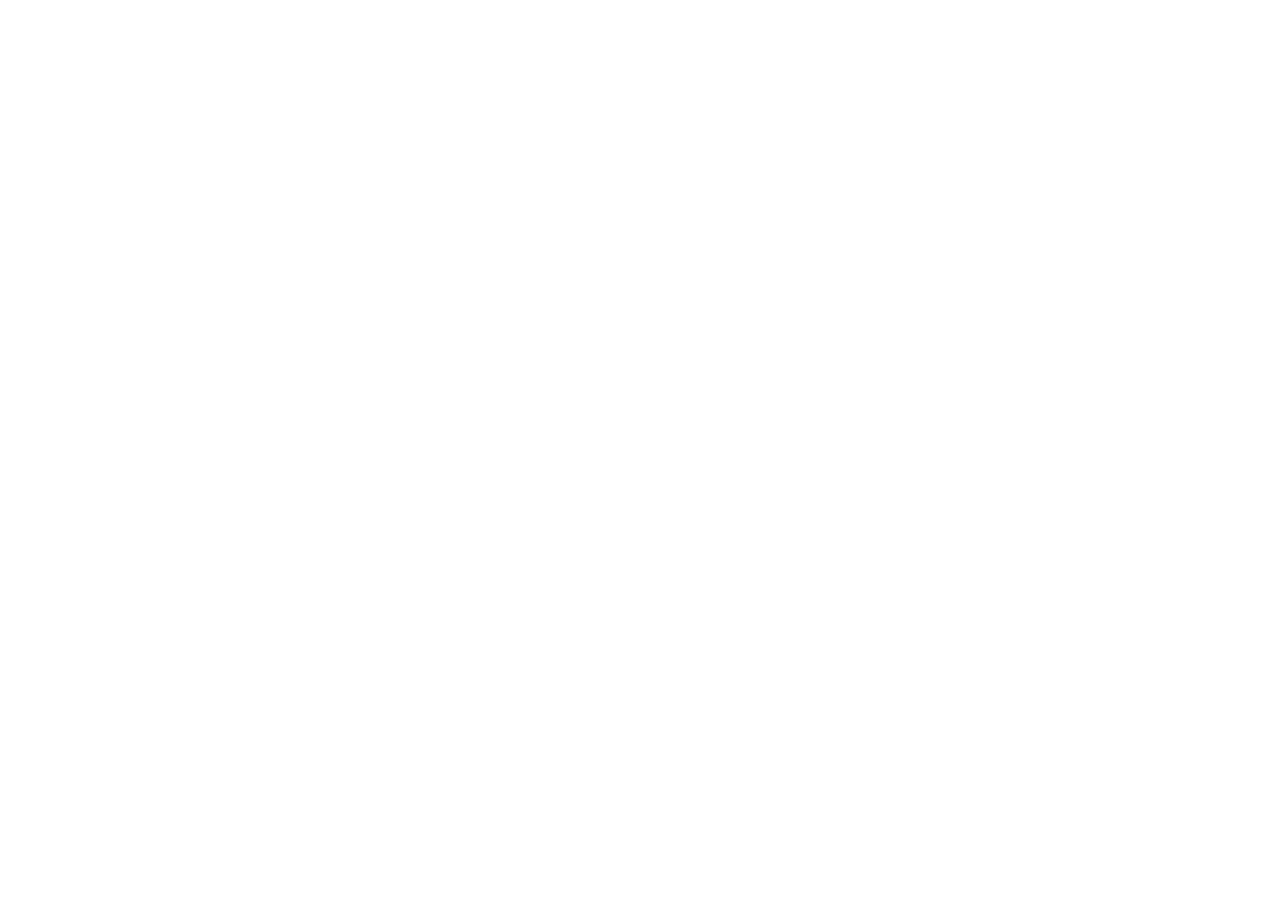
==== file.html @ 26b3627d "first commit" ====
<!DOCTYPE html>
<html lang="en">
  <head>
    <meta charset="UTF-8" />
    <meta name="viewport" content="width=device-width, initial-scale=1.0" />
    <title>Document</title>
  </head>
  <body></body>
</html>
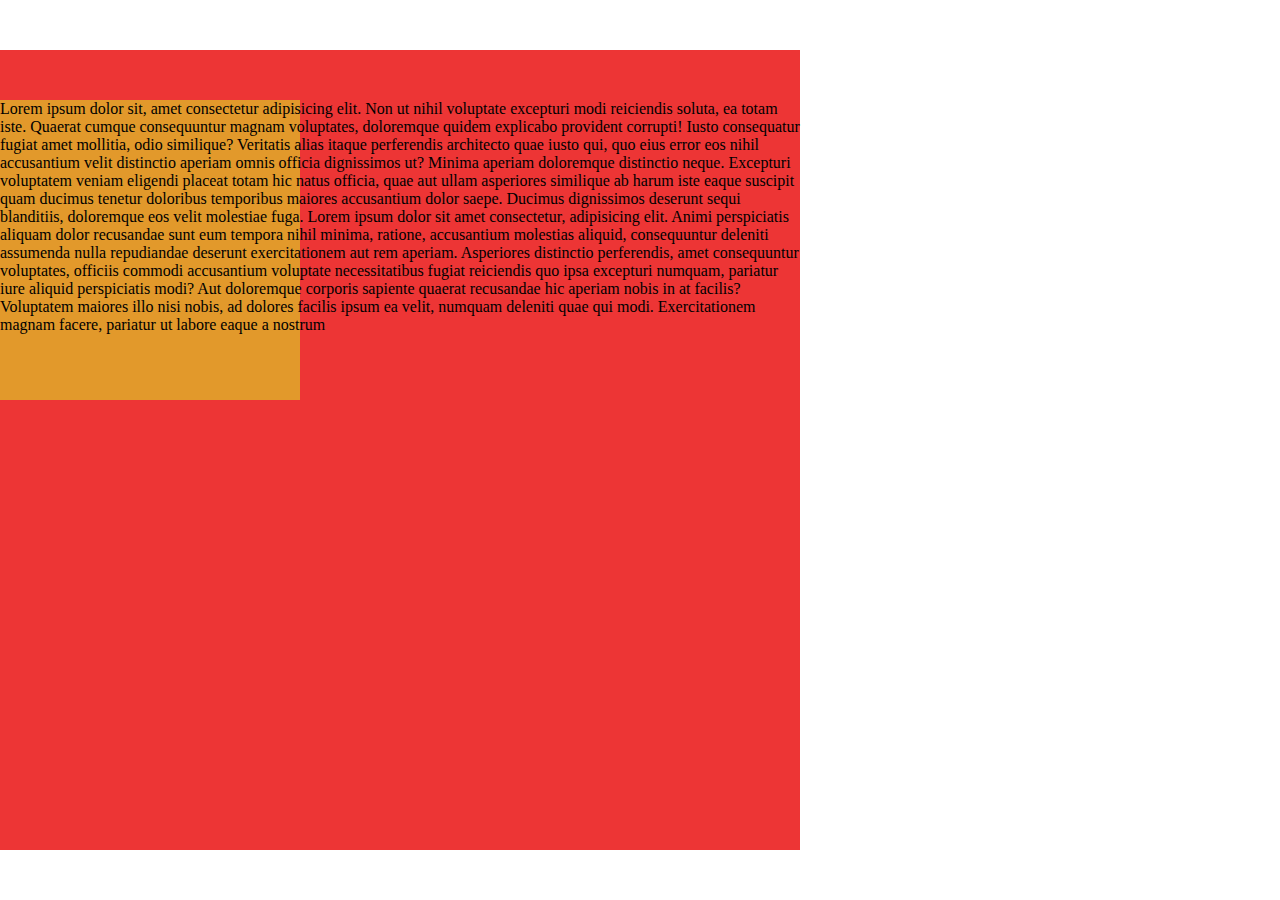
==== commit b9331a46: "banner completed" ====
--- a/file.html
+++ b/file.html
@@ -4,6 +4,35 @@
     <meta charset="UTF-8" />
     <meta name="viewport" content="width=device-width, initial-scale=1.0" />
     <title>Document</title>
+    <link rel="stylesheet" href="position.css" />
   </head>
-  <body></body>
+  <body>
+    <div class="dada">
+      <div class="parent"></div>
+      <p>
+        Lorem ipsum dolor sit, amet consectetur adipisicing elit. Non ut nihil
+        voluptate excepturi modi reiciendis soluta, ea totam iste. Quaerat
+        cumque consequuntur magnam voluptates, doloremque quidem explicabo
+        provident corrupti! Iusto consequatur fugiat amet mollitia, odio
+        similique? Veritatis alias itaque perferendis architecto quae iusto qui,
+        quo eius error eos nihil accusantium velit distinctio aperiam omnis
+        officia dignissimos ut? Minima aperiam doloremque distinctio neque.
+        Excepturi voluptatem veniam eligendi placeat totam hic natus officia,
+        quae aut ullam asperiores similique ab harum iste eaque suscipit quam
+        ducimus tenetur doloribus temporibus maiores accusantium dolor saepe.
+        Ducimus dignissimos deserunt sequi blanditiis, doloremque eos velit
+        molestiae fuga. Lorem ipsum dolor sit amet consectetur, adipisicing
+        elit. Animi perspiciatis aliquam dolor recusandae sunt eum tempora nihil
+        minima, ratione, accusantium molestias aliquid, consequuntur deleniti
+        assumenda nulla repudiandae deserunt exercitationem aut rem aperiam.
+        Asperiores distinctio perferendis, amet consequuntur voluptates,
+        officiis commodi accusantium voluptate necessitatibus fugiat reiciendis
+        quo ipsa excepturi numquam, pariatur iure aliquid perspiciatis modi? Aut
+        doloremque corporis sapiente quaerat recusandae hic aperiam nobis in at
+        facilis? Voluptatem maiores illo nisi nobis, ad dolores facilis ipsum ea
+        velit, numquam deleniti quae qui modi. Exercitationem magnam facere,
+        pariatur ut labore eaque a nostrum
+      </p>
+    </div>
+  </body>
 </html>
--- a/position.css
+++ b/position.css
@@ -0,0 +1,22 @@
+* {
+  padding: 0;
+  margin: 0;
+}
+.dada {
+  position: relative;
+  height: 800px;
+  width: 800px;
+  background-color: #ed3232fb;
+  top: 50px;
+}
+.parent {
+  width: 300px;
+  height: 300px;
+  background-color: rgb(226, 153, 43);
+  position: absolute;
+  top: 50px;
+}
+p {
+  position: absolute;
+  top: 50px;
+}
